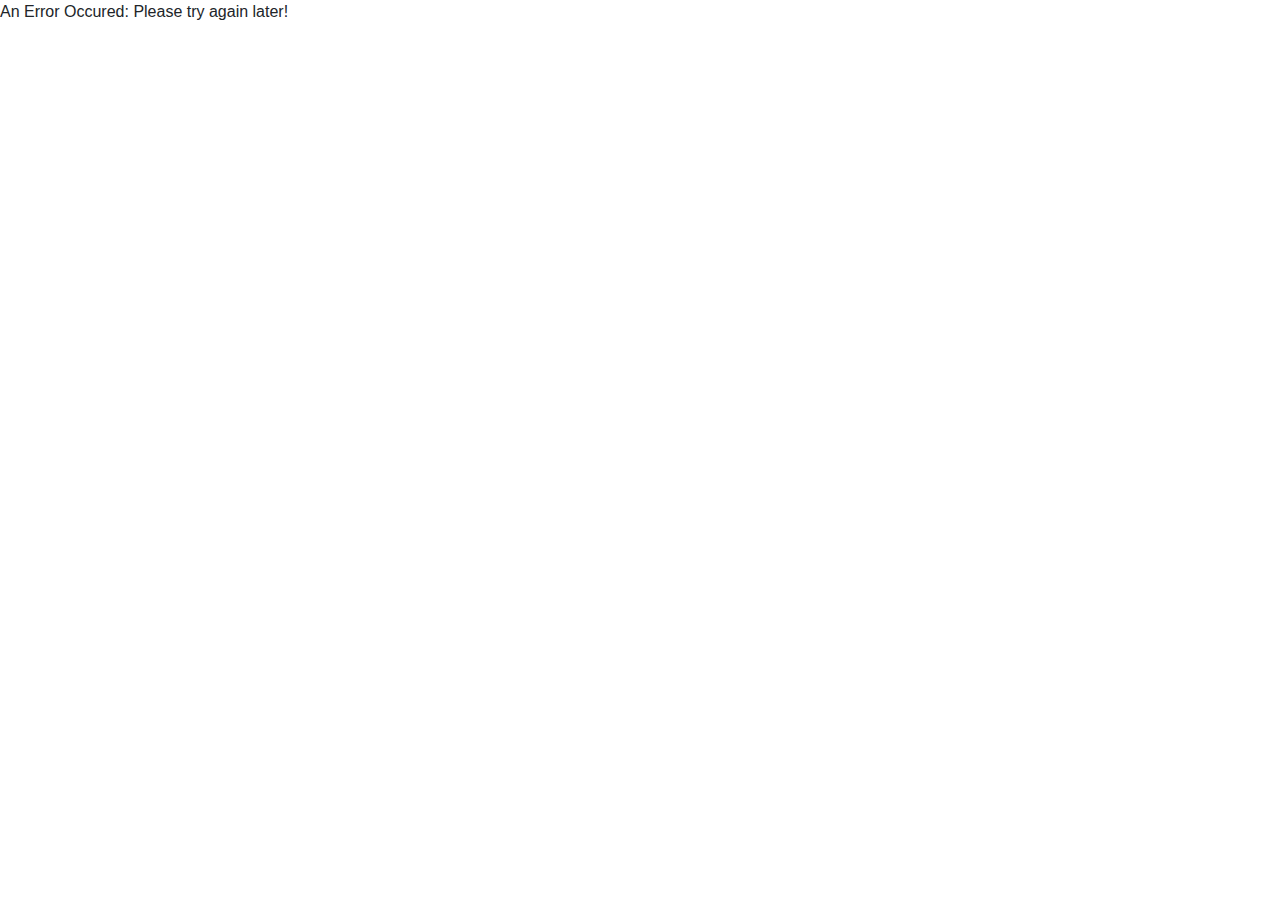
==== index.html @ 2e8d9280 "Add files via upload" ====
<!DOCTYPE html>
<html lang="en" dir="ltr">

<head>
  <meta charset="utf-8">
  <script src="https://cdnjs.cloudflare.com/ajax/libs/jquery/3.6.0/jquery.min.js"></script>
  <link rel="stylesheet" href="https://stackpath.bootstrapcdn.com/bootstrap/4.5.2/css/bootstrap.min.css" integrity="sha384-JcKb8q3iqJ61gNV9KGb8thSsNjpSL0n8PARn9HuZOnIxN0hoP+VmmDGMN5t9UJ0Z" crossorigin="anonymous">
  <script src="https://code.jquery.com/jquery-3.5.1.slim.min.js" integrity="sha384-DfXdz2htPH0lsSSs5nCTpuj/zy4C+OGpamoFVy38MVBnE+IbbVYUew+OrCXaRkfj" crossorigin="anonymous"></script>
  <script src="https://cdn.jsdelivr.net/npm/popper.js@1.16.1/dist/umd/popper.min.js" integrity="sha384-9/reFTGAW83EW2RDu2S0VKaIzap3H66lZH81PoYlFhbGU+6BZp6G7niu735Sk7lN" crossorigin="anonymous"></script>
  <script src="https://stackpath.bootstrapcdn.com/bootstrap/4.5.2/js/bootstrap.min.js" integrity="sha384-B4gt1jrGC7Jh4AgTPSdUtOBvfO8shuf57BaghqFfPlYxofvL8/KUEfYiJOMMV+rV" crossorigin="anonymous"></script>
  <link rel="stylesheet" href="https://cdnjs.cloudflare.com/ajax/libs/font-awesome/4.7.0/css/font-awesome.min.css">
  <link rel="stylesheet" href="style.css">
  <script src="script.js"></script>
  <title>Guess the Youtube Channel From the Video Title Game</title>
</head>

<body>
  <div id="load">
    <div class="spinner-border" role="status"></div>
  </div>
  <div class="container" id="lock" style="width:75%">
    <div class="btn-group mt-1 mb-3" style="margin-left:15%">
      <div class="btn btn-warning my-2">
        Score <span id="score" class="badge badge-light">0</span>
      </div>
      <div class="btn btn-success my-2" style = "display:none">
        Percentage Correct <span id="percent" class="badge badge-light">0%</span>
      </div>
    </div>


    <div class="card mt-1" style="width:70%;margin-left:15%;margin-right:15%;border:none">
      <div class="alert alert-success" style = "display:none" id = "total_score"></div>
      <div class="card card-header bg-danger text-light" style="font-weight: 500">
        <div style="height:15px">Category:</div>
        <div id="cat" style="font-size:25px">Category name</div>
      </div>
      <div class="card card-body">
        <div class="btn-group-vertical">
          <span class="badge badge-dark" style="width:100%">Guess the youtube channel with video :</span>
          <div class="btn btn-secondary text-center mb-3" style="font-size:20px" id="title"></div>
        </div>
        <div class="btn-group">
          <div onclick="skipOps()" class="btn btn-danger border border-light border-right-3">Next/Skip</div>
          <div onclick="showAns()" class="btn btn-danger border border-light border-right-3">Show Answer</div>
        </div>

      </div>
    </div>

    <div data-l="0" id="ops" class="btn-group-vertical mt-3" style="width:70%;margin-left:15%;margin-right:15%;">
      <div id="op_1" onclick="checkAnsOps(this)" class="btn btn-secondary border border-light border-bottom-2"></div>
      <div id="op_2" onclick="checkAnsOps(this)" class="btn btn-secondary border border-light border-bottom-2"></div>
      <div id="op_3" onclick="checkAnsOps(this)" class="btn btn-secondary border border-light border-bottom-2"></div>
      <div id="op_4" onclick="checkAnsOps(this)" class="btn btn-secondary border border-light border-bottom-2"></div>
    </div>

    <div class="btn-group mb-10" style="margin-left: 45%; margin-top: 2%;" role="group" aria-label="First group">
      <a href="https://github.com/AmirWagih1" target="_blank" class="btn btn-light"> <svg xmlns="http://www.w3.org/2000/svg" width="16" height="16" fill="currentColor" class="bi bi-github" viewBox="0 0 16 16">
          <path
            d="M8 0C3.58 0 0 3.58 0 8c0 3.54 2.29 6.53 5.47 7.59.4.07.55-.17.55-.38 0-.19-.01-.82-.01-1.49-2.01.37-2.53-.49-2.69-.94-.09-.23-.48-.94-.82-1.13-.28-.15-.68-.52-.01-.53.63-.01 1.08.58 1.23.82.72 1.21 1.87.87 2.33.66.07-.52.28-.87.51-1.07-1.78-.2-3.64-.89-3.64-3.95 0-.87.31-1.59.82-2.15-.08-.2-.36-1.02.08-2.12 0 0 .67-.21 2.2.82.64-.18 1.32-.27 2-.27.68 0 1.36.09 2 .27 1.53-1.04 2.2-.82 2.2-.82.44 1.1.16 1.92.08 2.12.51.56.82 1.27.82 2.15 0 3.07-1.87 3.75-3.65 3.95.29.25.54.73.54 1.48 0 1.07-.01 1.93-.01 2.2 0 .21.15.46.55.38A8.012 8.012 0 0 0 16 8c0-4.42-3.58-8-8-8z" />
        </svg></a>
      <a href="mailto:amir.mofeed2020@feps.edu.eg" class="btn btn-light">
        <svg xmlns="http://www.w3.org/2000/svg" width="16" height="16" fill="currentColor" class="bi bi-envelope" viewBox="0 0 16 16">
          <path
            d="M0 4a2 2 0 0 1 2-2h12a2 2 0 0 1 2 2v8a2 2 0 0 1-2 2H2a2 2 0 0 1-2-2V4Zm2-1a1 1 0 0 0-1 1v.217l7 4.2 7-4.2V4a1 1 0 0 0-1-1H2Zm13 2.383-4.708 2.825L15 11.105V5.383Zm-.034 6.876-5.64-3.471L8 9.583l-1.326-.795-5.64 3.47A1 1 0 0 0 2 13h12a1 1 0 0 0 .966-.741ZM1 11.105l4.708-2.897L1 5.383v5.722Z" />
        </svg>
      </a>
    </div>

  </div>
</body>

</html>
---- style.css ----
html {
      width: 100%;
      height: 100%;
      padding: 0;
      margin: 0;
    }

    body {
      width: 100%;
      height: 100%;
      padding: 0px;
      margin: 0px;

    }

    head {
      width: 100%;
      height: 100%;
    }

    .spinner-border {
        width: 70px;
        height: 70px;
    }

    .img-parent {
      width: 50%;
      height: 50%;
      overflow: hidden;
      margin-left: 25%;
      margin-bottom: 1%;

    }

    .img-child {
      width: 100%;
      height: 150%;
      position: absolute;
      object-fit: contain;
      top: -24.95%;
      display: none;
    }

    .container {
      height: 100%;
    }

    .yt-back {
      background: center no-repeat;
      width: 100%;
      height: 89%;
    }

    #lock {
      display: none;
      z-index: 1;
    }

    #lock:target {
      display: block;
      position: absolute;
      top: 0;
      left: 0;
      right: 0;
      bottom: 0;
      background-color: rgba(255, 255, 255, 0.5);
      border: 10em solid rgba(0, 0, 0, 0.6);
      text-align: center;
    }

    #load {
      position: relative;
      text-align: center;
      top: 50%;
      z-index: 2;
      font-size: 30px;
      font-weight: 600;
    }
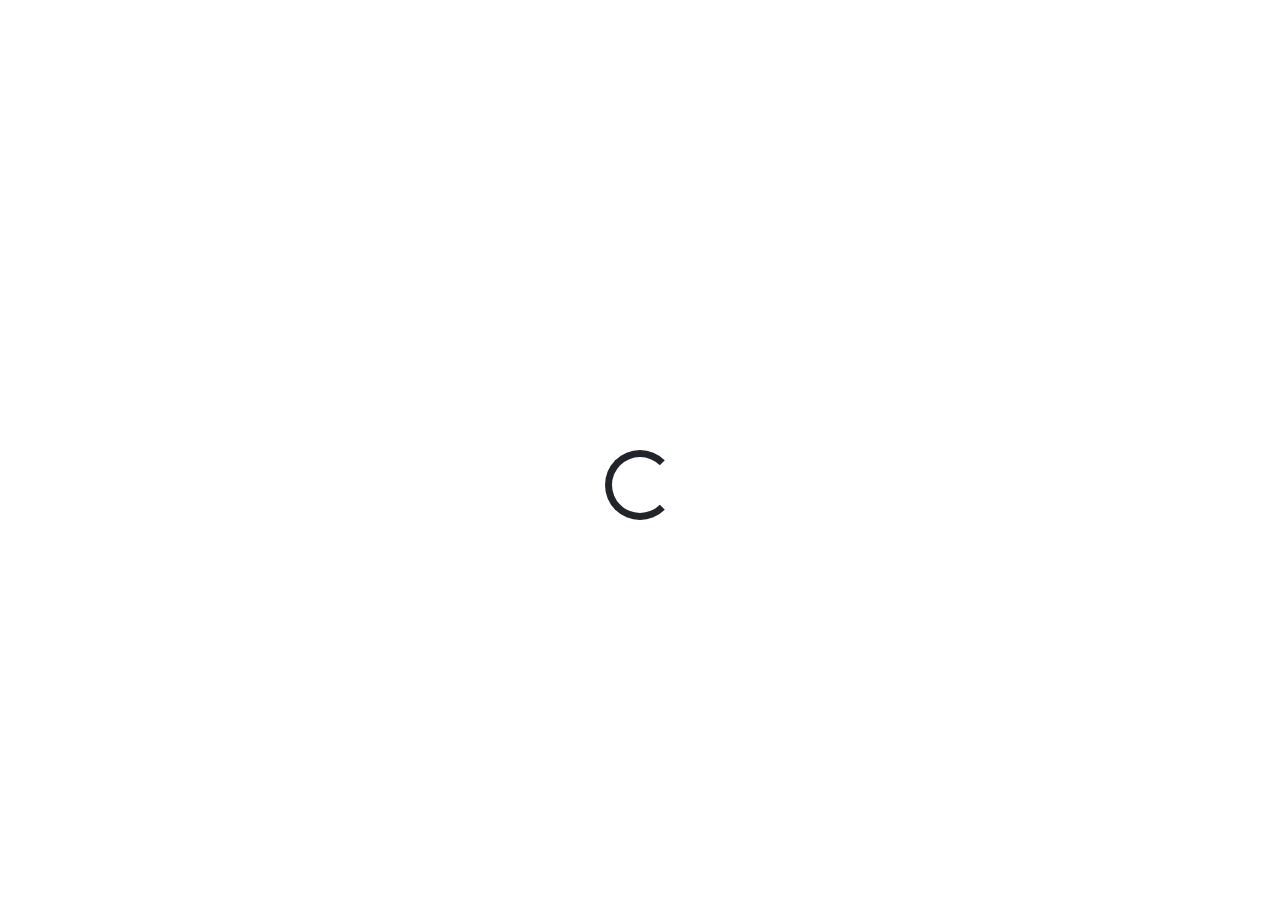
==== commit 1dd7d251: "Update index.html" ====
--- a/index.html
+++ b/index.html
@@ -3,6 +3,7 @@
 
 <head>
   <meta charset="utf-8">
+  <meta name="viewport" content="width=device-width, initial-scale=1.0">
   <script src="https://cdnjs.cloudflare.com/ajax/libs/jquery/3.6.0/jquery.min.js"></script>
   <link rel="stylesheet" href="https://stackpath.bootstrapcdn.com/bootstrap/4.5.2/css/bootstrap.min.css" integrity="sha384-JcKb8q3iqJ61gNV9KGb8thSsNjpSL0n8PARn9HuZOnIxN0hoP+VmmDGMN5t9UJ0Z" crossorigin="anonymous">
   <script src="https://code.jquery.com/jquery-3.5.1.slim.min.js" integrity="sha384-DfXdz2htPH0lsSSs5nCTpuj/zy4C+OGpamoFVy38MVBnE+IbbVYUew+OrCXaRkfj" crossorigin="anonymous"></script>
